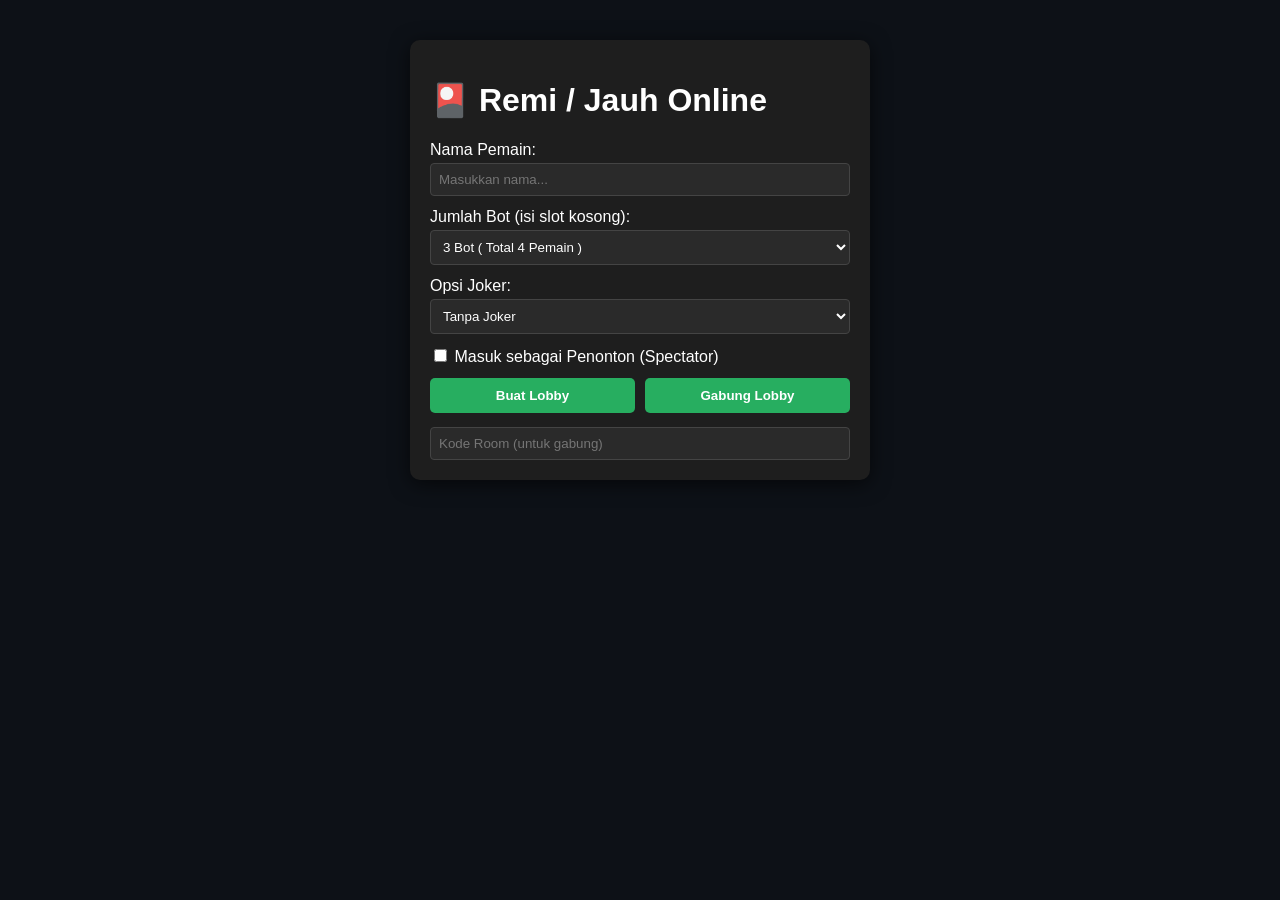
==== templates/index.html @ 151bb4d5 "Add files via upload" ====
<!DOCTYPE html>
<html lang="id">
<head>
    <meta charset="UTF-8">
    <meta name="viewport" content="width=device-width, initial-scale=1.0">
    <title>Game Remi / Jauh Online</title>
    <link rel="stylesheet" href="/static/css/style.css">
    <script src="https://cdn.socket.io/4.7.2/socket.io.min.js"></script>
</head>
<body>

    <!-- LOBBY CONTAINER -->
    <div id="lobby-container" class="panel">
        <h1>🎴 Remi / Jauh Online</h1>
        <div class="form-group">
            <label>Nama Pemain:</label>
            <input type="text" id="player-name" placeholder="Masukkan nama..." required>
        </div>
        <div class="form-group">
            <label>Jumlah Bot (isi slot kosong):</label>
            <select id="bot-count-option">
                <option value="1">1 Bot ( Total 2 Pemain )</option>
                <option value="2">2 Bot ( Total 3 Pemain )</option>
                <option value="3" selected>3 Bot ( Total 4 Pemain )</option>
            </select>
        </div>
        <div class="form-group">
            <label>Opsi Joker:</label>
            <select id="joker-option">
                <option value="0">Tanpa Joker</option>
                <option value="1">1 Joker</option>
                <option value="2">2 Joker</option>
            </select>
        </div>
        <div class="form-group">
            <label>
                <input type="checkbox" id="is-spectator"> Masuk sebagai Penonton (Spectator)
            </label>
        </div>
        <div class="button-group">
            <button onclick="createLobby()">Buat Lobby</button>
            <button onclick="joinLobby()">Gabung Lobby</button>
        </div>
        <input type="text" id="room-code-input" placeholder="Kode Room (untuk gabung)">
        
        <div id="lobby-room-info" style="display:none; margin-top: 15px;">
            <h3>Kode Room: <span id="display-room-code"></span></h3>
            <h4>Daftar Pemain dalam Lobby:</h4>
            <ul id="player-list"></ul>
            <button id="start-btn" style="display:none;" onclick="startGame()">Mulai Permainan</button>
        </div>
    </div>

    <!-- GAME TABLE CONTAINER -->
    <div id="game-container" style="display:none;">
        <div class="poker-table">
            
            <!-- AREA LAWAN ATAS -->
            <div id="opponent-top" class="opponent-slot top-slot"></div>

            <!-- AREA MIDDLE (KIRI, MEJA TENGAH, KANAN) -->
            <div class="middle-layout">
                <!-- LAWAN KIRI -->
                <div id="opponent-left" class="opponent-slot side-slot"></div>

                <!-- MEJA TENGAH -->
                <div class="center-table">
                    <div class="deck-stack" onclick="drawCard('deck')">
                        <div class="card-back"></div>
                        <span id="deck-count">Sisa: 0</span>
                    </div>
                    <div class="discard-area">
                        <div class="discard-title">KARTU TERBUKA DI MEJA</div>
                        <div id="discard-pile" class="card-stack-horizontal"></div>
                    </div>
                </div>

                <!-- LAWAN KANAN -->
                <div id="opponent-right" class="opponent-slot side-slot"></div>
            </div>

            <!-- AREA PLAYER BAWAH -->
            <div class="player-bottom">
                <div class="player-header">
                    <h3>Kartu Anda (<span id="turn-indicator"></span>)</h3>
                </div>
                
                <div id="my-hand" class="card-row"></div>

                <div class="action-buttons">
                    <button onclick="drawCard('deck')">Cangkul 1 Kartu</button>
                    <button onclick="laySeries()">Turunkan Seri</button>
                    <button onclick="layPatahan()">Turunkan Patahan</button> <!-- TAMBAHKAN TOMBOL INI -->
                    <button onclick="sortHand()">⚡ Susun Kartu (Auto)</button>
                    <button onclick="discardSelectedCard(false)">Buang Kartu</button>
                    <button onclick="discardSelectedCard(true)" class="btn-win">Tutup (Menang)</button>
                </div>

                <!-- SERI & PATAHAN DIPINDAHKAN KE BAWAH DIBAWAH MENU -->
                <div class="melds-container" style="margin-top: 10px;">
                    <div class="melds-title">SERI & PATAHAN ANDA</div>
                    <div id="my-melds" class="melds-row"></div>
                </div>
            </div>

        </div>
    </div>

    <!-- MODAL SCORE SUMMARY -->
    <div id="score-modal" style="display:none; position:fixed; top:0; left:0; width:100%; height:100%; background:rgba(0,0,0,0.85); z-index:9999; justify-content:center; align-items:center;">
        <div style="background:#1e1e1e; padding:25px; border-radius:12px; width:90%; max-width:550px; text-align:center; box-shadow:0 0 25px #27ae60;">
            <h2 id="modal-title" style="color:#f1c40f; margin-top:0;">📋 HASIL RONDE</h2>
            
            <table style="width:100%; color:#fff; border-collapse:collapse; margin:15px 0; font-size:13px;">
                <thead>
                    <tr style="border-bottom:2px solid #444; color:#a0aec0;">
                        <th style="padding:8px; text-align:left;">Pemain</th>
                        <th style="padding:8px;">Turun</th>
                        <th style="padding:8px;">Tangan</th>
                        <th style="padding:8px;">Tutup</th>
                        <th style="padding:8px;">Ronde</th>
                        <th style="padding:8px; color:#2ecc71;">TOTAL</th>
                    </tr>
                </thead>
                <tbody id="modal-score-body"></tbody>
            </table>

            <div style="font-size:14px; color:#e2e8f0; margin-top:10px;">
                <span id="countdown-timer" style="color:#e74c3c; font-weight:bold; font-size:16px;">5</span> detik lagi ronde berikutnya dimulai...
            </div>
        </div>
    </div>

    <script src="/static/js/main.js"></script>
</body>
</html>
---- static/css/style.css ----
body {
    font-family: 'Segoe UI', Arial, sans-serif;
    background-color: #0d1117;
    color: #ffffff;
    margin: 0;
    padding: 10px;
}

.panel {
    max-width: 420px;
    margin: 30px auto;
    background: #1e1e1e;
    padding: 20px;
    border-radius: 10px;
    box-shadow: 0 4px 20px rgba(0,0,0,0.6);
}

.form-group { margin-bottom: 12px; }
input[type="text"], select {
    width: 100%;
    padding: 8px;
    margin-top: 4px;
    border-radius: 4px;
    border: 1px solid #444;
    background: #2a2a2a;
    color: #fff;
    box-sizing: border-box;
}

.button-group { display: flex; gap: 10px; margin-bottom: 10px; }
button {
    flex: 1;
    padding: 10px;
    background: #27ae60;
    color: white;
    border: none;
    border-radius: 5px;
    font-weight: bold;
    cursor: pointer;
    transition: background 0.2s;
}
button:hover { background: #219150; }
.btn-win { background: #e74c3c; }
.btn-win:hover { background: #c0392b; }

/* LAYOUT MEJA KARTU HITAM/HIJAU PROFESIONAL */
.poker-table {
    background: radial-gradient(circle, #1a5e38 0%, #0d3820 100%);
    border: 12px solid #3d2314;
    border-radius: 35px;
    height: 720px;
    padding: 15px;
    display: flex;
    flex-direction: column;
    justify-content: space-between;
    box-sizing: border-box;
    position: relative;
    box-shadow: inset 0 0 50px rgba(0,0,0,0.8), 0 10px 30px rgba(0,0,0,0.5);
}

/* KELOMPOK POSISI LAWAN */
.opponent-slot {
    min-height: 85px;
    display: flex;
    justify-content: center;
    align-items: center;
}

.top-slot {
    width: 100%;
    height: 90px;
}

.middle-layout {
    display: flex;
    justify-content: space-between;
    align-items: center;
    height: 180px;
    width: 100%;
}

.side-slot {
    width: 180px;
    height: 100%;
}

.opponent-card {
    background: rgba(0, 0, 0, 0.45);
    border: 1px solid rgba(255, 255, 255, 0.15);
    padding: 6px 12px;
    border-radius: 8px;
    text-align: center;
    max-width: 170px;
    box-shadow: 0 4px 10px rgba(0,0,0,0.3);
}

.opponent-card strong {
    color: #f1c40f;
    font-size: 13px;
}

/* MEJA TENGAH */
.center-table {
    display: flex;
    justify-content: center;
    align-items: center;
    gap: 20px;
    flex: 1;
}

.discard-area {
    text-align: center;
    width: 480px;
}

.discard-title, .melds-title {
    font-size: 11px;
    font-weight: bold;
    letter-spacing: 1px;
    color: #a0aec0;
    margin-bottom: 6px;
    text-shadow: 0 1px 2px rgba(0,0,0,0.8);
}

/* STACK KARTU MEJA BUANGAN */
.card-stack-horizontal {
    display: flex;
    justify-content: center;
    align-items: center;
    padding: 5px 10px;
    height: 105px;
    width: 100%;
    box-sizing: border-box;
    overflow-x: auto;
    overflow-y: hidden;
}

.card-stack-horizontal .card-sprite {
    margin-left: -52px;
    flex-shrink: 0;
    position: relative;
    transition: margin 0.2s ease, transform 0.2s ease, box-shadow 0.2s ease;
}

.card-stack-horizontal .card-sprite:first-child {
    margin-left: 0;
}

.card-stack-horizontal .card-sprite:hover {
    margin-left: -20px;
    margin-right: 20px;
    z-index: 999 !important;
    transform: translateY(-8px);
}

.card-stack-horizontal .card-sprite.top-card {
    box-shadow: 0 0 10px #2ecc71;
    border: 2px solid #2ecc71;
}

/* CONTAINER SERI & PATAHAN PLAYER */
.player-bottom {
    display: flex;
    flex-direction: column;
    align-items: center;
}

.melds-container {
    background: rgba(0, 0, 0, 0.35);
    border: 1px solid rgba(255, 255, 255, 0.1);
    border-radius: 8px;
    padding: 6px 12px;
    min-height: 105px;
    width: 90%;
    box-sizing: border-box;
    margin-bottom: 5px;
}

.melds-row {
    display: flex;
    gap: 15px;
    overflow-x: auto;
    justify-content: center;
}

.card-row {
    display: flex;
    justify-content: center;
    gap: 6px;
    padding: 5px;
    min-height: 105px;
}

/* ANIMASI KARTU */
@keyframes drawCardAnim {
    0% { transform: translateY(-80px) scale(0.6); opacity: 0; }
    100% { transform: translateY(0) scale(1); opacity: 1; }
}

@keyframes discardCardAnim {
    0% { transform: translateY(80px) scale(0.6); opacity: 0; }
    100% { transform: translateY(0) scale(1); opacity: 1; }
}

.card-sprite.anim-draw { animation: drawCardAnim 0.25s ease-out; }
.card-sprite.anim-discard { animation: discardCardAnim 0.25s ease-out; }

/* SPRITE KARTU UTAMA */
.card-sprite {
    width: 71px;
    height: 96px;
    background-image: url('/static/images/card_sprite.png');
    background-size: 1045px 408px;
    border-radius: 5px;
    cursor: grab;
    user-select: none;
    box-shadow: 0 3px 8px rgba(0,0,0,0.5);
    position: relative;
    transition: transform 0.15s ease, box-shadow 0.15s ease;
}

.card-sprite.selected {
    transform: translateY(-22px) !important;
    box-shadow: 0 0 16px #f1c40f, 0 8px 12px rgba(0,0,0,0.6) !important;
    border: 2px solid #f1c40f !important;
    z-index: 100 !important;
}

.card-sprite:active { cursor: grabbing; }
.card-sprite:hover { transform: translateY(-10px); }

.card-sprite {
    width: 68px;
    height: 87px;
    background-image: url('/static/images/card_sprite.png');
    background-size: 1045px 408px;
    border-radius: 4px;
    cursor: grab;
    user-select: none;
    box-shadow: 0 3px 8px rgba(0,0,0,0.4);
    position: relative;
    transition: transform 0.15s ease, box-shadow 0.15s ease;
}

.card-sprite.dragging { opacity: 0.4; transform: scale(0.95); }

.card-back {
    width: 71px;
    height: 96px;
    background-color: #1a252f;
    border: 2px solid #ffffff;
    border-radius: 5px;
    cursor: pointer;
    box-shadow: 0 3px 8px rgba(0,0,0,0.5);
}

.deck-stack {
    display: flex;
    flex-direction: column;
    align-items: center;
    gap: 4px;
}

.action-buttons {
    display: flex;
    gap: 8px;
    justify-content: center;
    margin-top: 5px;
}
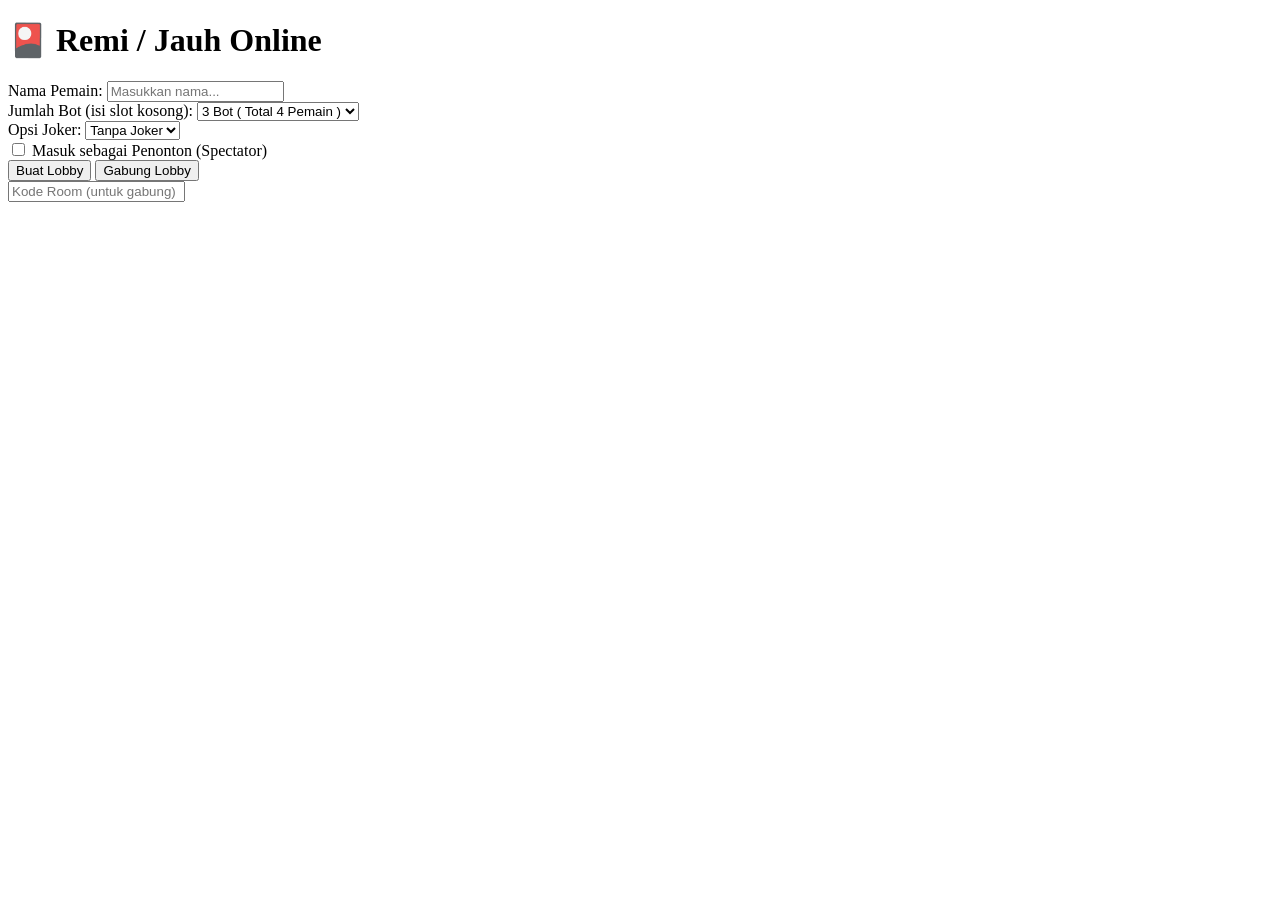
==== commit 10e49767: "Update index.html" ====
--- a/templates/index.html
+++ b/templates/index.html
@@ -4,7 +4,8 @@
     <meta charset="UTF-8">
     <meta name="viewport" content="width=device-width, initial-scale=1.0">
     <title>Game Remi / Jauh Online</title>
-    <link rel="stylesheet" href="/static/css/style.css">
+    <!-- Diubah ke URL absolut Render -->
+    <link rel="stylesheet" href="https://playingcardremi.onrender.com/static/css/style.css">
     <script src="https://cdn.socket.io/4.7.2/socket.io.min.js"></script>
 </head>
 <body>
@@ -90,13 +91,13 @@
                 <div class="action-buttons">
                     <button onclick="drawCard('deck')">Cangkul 1 Kartu</button>
                     <button onclick="laySeries()">Turunkan Seri</button>
-                    <button onclick="layPatahan()">Turunkan Patahan</button> <!-- TAMBAHKAN TOMBOL INI -->
+                    <button onclick="layPatahan()">Turunkan Patahan</button>
                     <button onclick="sortHand()">⚡ Susun Kartu (Auto)</button>
                     <button onclick="discardSelectedCard(false)">Buang Kartu</button>
                     <button onclick="discardSelectedCard(true)" class="btn-win">Tutup (Menang)</button>
                 </div>
 
-                <!-- SERI & PATAHAN DIPINDAHKAN KE BAWAH DIBAWAH MENU -->
+                <!-- SERI & PATAHAN -->
                 <div class="melds-container" style="margin-top: 10px;">
                     <div class="melds-title">SERI & PATAHAN ANDA</div>
                     <div id="my-melds" class="melds-row"></div>
@@ -131,6 +132,7 @@
         </div>
     </div>
 
-    <script src="/static/js/main.js"></script>
+    <!-- Diubah ke URL absolut Render -->
+    <script src="https://playingcardremi.onrender.com/static/js/main.js"></script>
 </body>
-</html>+</html>
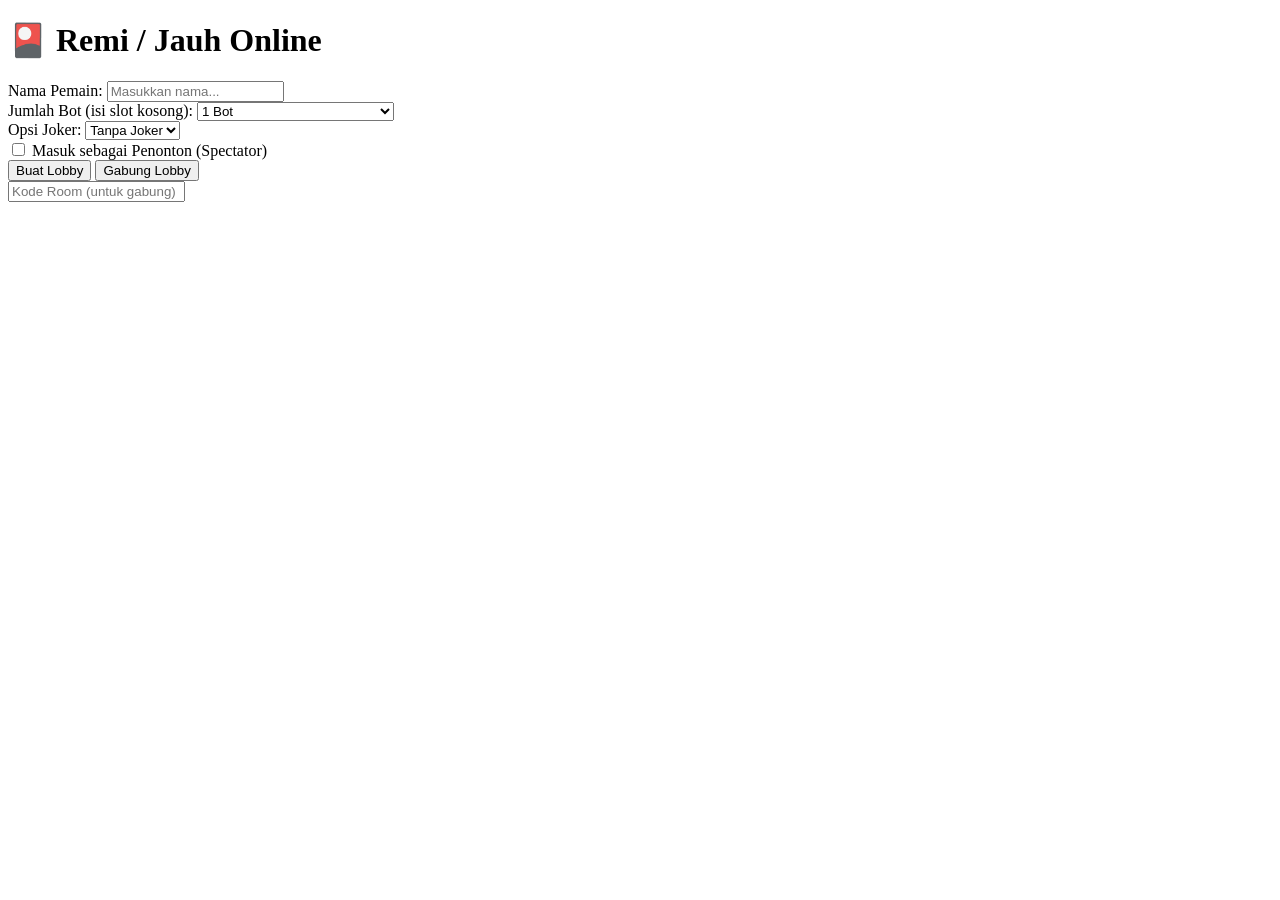
==== commit 2370260b: "Update index.html" ====
--- a/templates/index.html
+++ b/templates/index.html
@@ -10,6 +10,16 @@
 </head>
 <body>
 
+    <!-- LOADING SCREEN OVERLAY -->
+    <div id="loading-screen" style="position:fixed; top:0; left:0; width:100%; height:100%; background:#0f172a; z-index:99999; display:flex; flex-direction:column; justify-content:center; align-items:center; color:#fff; font-family:'Segoe UI', Arial, sans-serif;">
+        <div style="font-size: 40px; margin-bottom: 15px;">🎴</div>
+        <h2 style="color:#f1c40f; margin:0 0 10px 0;">Memuat Aset Kartu...</h2>
+        <p style="color:#94a3b8; font-size:14px; margin:0;">Mohon tunggu sebentar, sedang menyiapkan meja permainan.</p>
+        <div style="width: 200px; height: 6px; background: #2a2a2a; border-radius: 3px; margin-top: 20px; overflow: hidden;">
+            <div id="loading-bar" style="width: 0%; height: 100%; background: #27ae60; transition: width 0.3s ease;"></div>
+        </div>
+    </div>
+
     <!-- LOBBY CONTAINER -->
     <div id="lobby-container" class="panel">
         <h1>🎴 Remi / Jauh Online</h1>
@@ -20,9 +30,8 @@
         <div class="form-group">
             <label>Jumlah Bot (isi slot kosong):</label>
             <select id="bot-count-option">
-                <option value="1">1 Bot ( Total 2 Pemain )</option>
-                <option value="2">2 Bot ( Total 3 Pemain )</option>
-                <option value="3" selected>3 Bot ( Total 4 Pemain )</option>
+                <option value="0">0 Bot (Main Sendiri / Kosong)</option>
+                <option value="1" selected>1 Bot</option>
             </select>
         </div>
         <div class="form-group">
@@ -132,6 +141,47 @@
         </div>
     </div>
 
+    <!-- SCRIPT PRELOADER & SOCKET -->
+    <script>
+        function preloadCardSprite() {
+            const img = new Image();
+            img.src = "https://playingcardremi.onrender.com/static/images/card_sprite.png";
+            
+            let progress = 0;
+            const loadingBar = document.getElementById("loading-bar");
+            
+            const interval = setInterval(() => {
+                if (progress < 90) {
+                    progress += 10;
+                    if (loadingBar) loadingBar.style.width = progress + "%";
+                }
+            }, 150);
+
+            img.onload = function() {
+                clearInterval(interval);
+                if (loadingBar) loadingBar.style.width = "100%";
+                setTimeout(() => {
+                    const loadingScreen = document.getElementById("loading-screen");
+                    if (loadingScreen) {
+                        loadingScreen.style.opacity = "0";
+                        loadingScreen.style.transition = "opacity 0.5s ease";
+                        setTimeout(() => loadingScreen.remove(), 500);
+                    }
+                }, 300);
+            };
+
+            img.onerror = function() {
+                clearInterval(interval);
+                const loadingScreen = document.getElementById("loading-screen");
+                if (loadingScreen) loadingScreen.remove();
+            };
+        }
+
+        window.addEventListener("DOMContentLoaded", () => {
+            preloadCardSprite();
+        });
+    </script>
+
     <!-- Diubah ke URL absolut Render -->
     <script src="https://playingcardremi.onrender.com/static/js/main.js"></script>
 </body>
